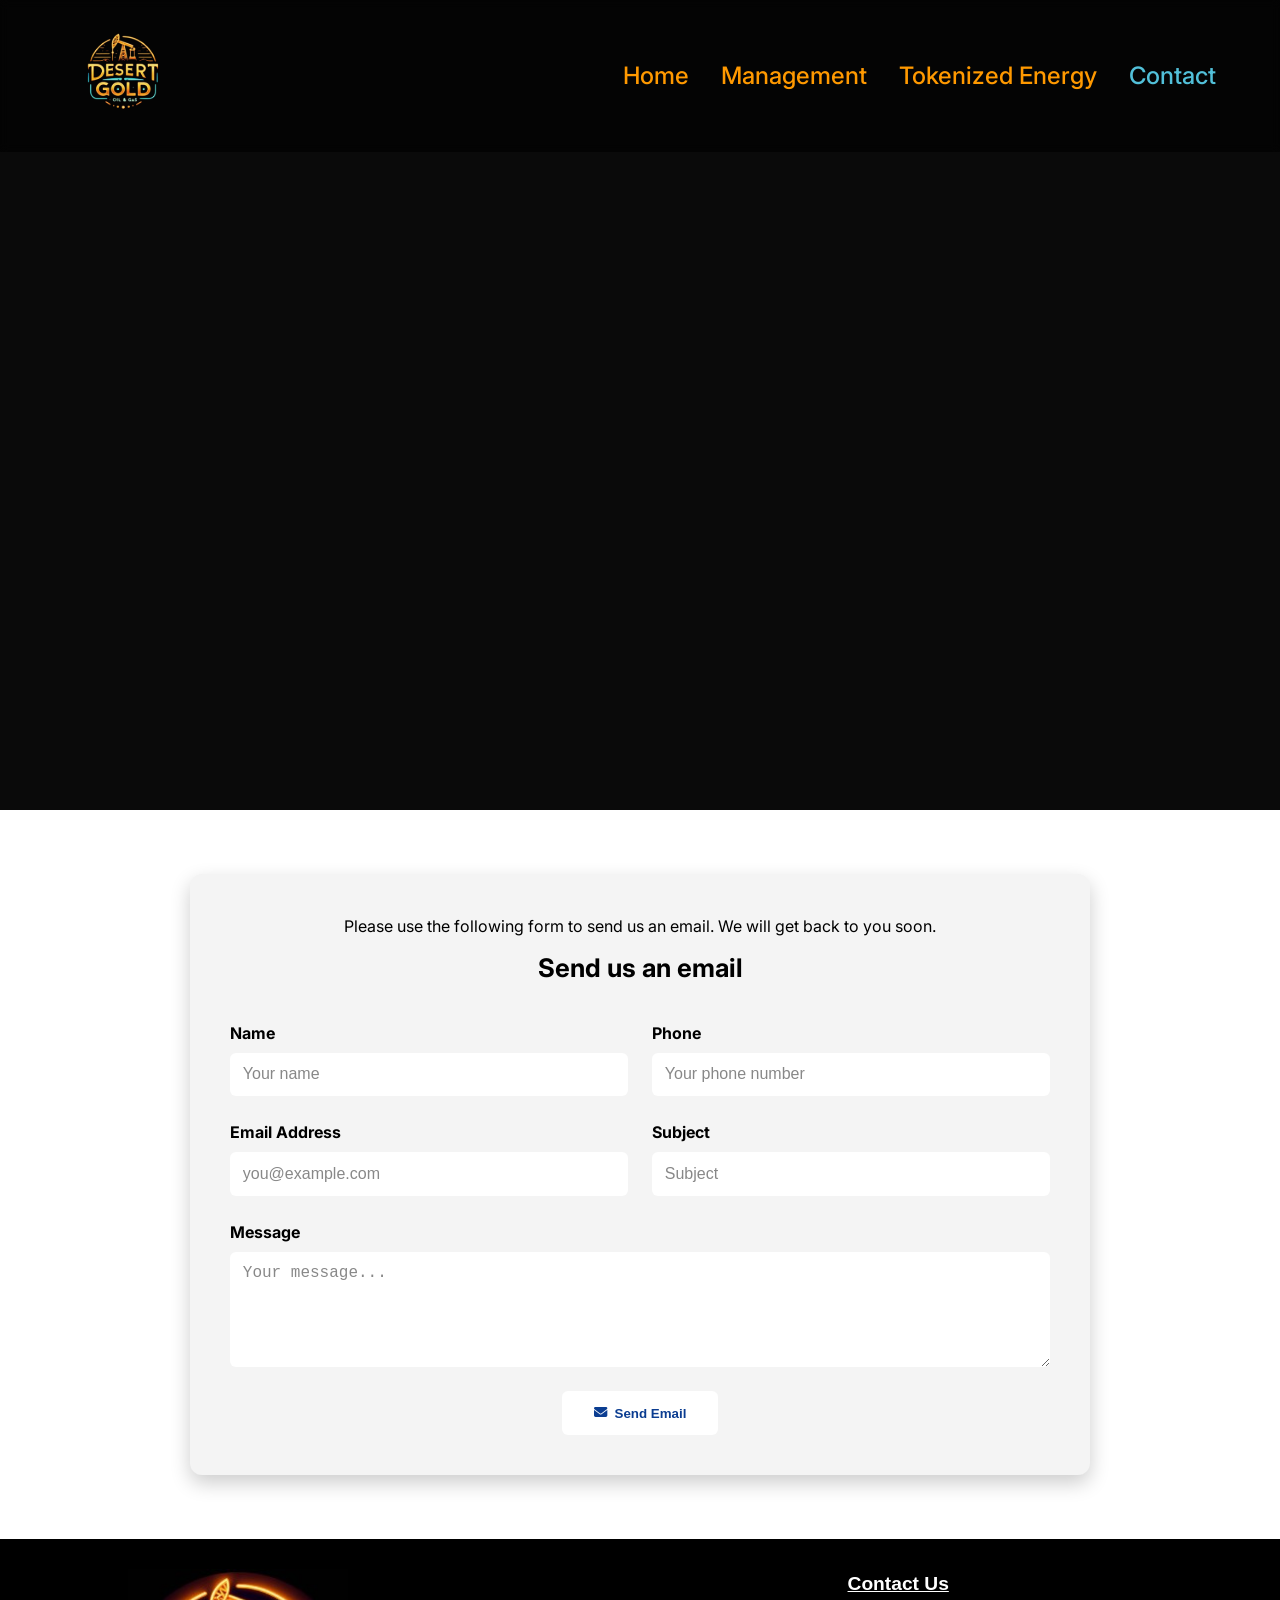
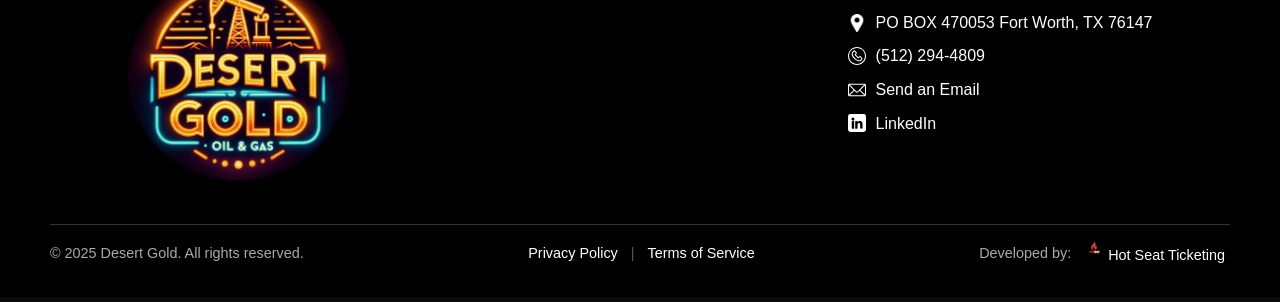
==== contact.html @ c9882ae9 "Updated contact and upload mov files" ====
<!DOCTYPE html>
<html lang="en">
    <head>
        <!-- Basic identity & compatibility -->
        <meta charset="utf-8" />
        <meta http-equiv="X-UA-Compatible" content="IE=edge" />
        <meta name="viewport" content="width=device-width, initial-scale=1" />

        <!-- Primary SEO title & description -->
        <title>Desert Gold Oil &amp; Gas — Mineral Rights, Royalties &amp; Working Interests</title>
        <link rel="icon" type="image/x-icon" href="DG Logo Sq.jpg">
        <meta name="description" content="Desert Gold Oil & Gas, LLC specializes in fair, strategic acquisition of mineral rights, royalties, and non-operated working interests across the U.S. Active in Permian (Midland & Delaware), Bakken, Utica, and Marcellus. Strategic leasing and large non-operated positions." />
        <meta name="keywords" content="mineral rights acquisition, royalty acquisition, non-operated working interest, mineral royalties, Permian Basin, Midland, Delaware Basin, Bakken, Utica, Marcellus, oil and gas investments, strategic leasing" />
        <meta name="author" content="Desert Gold Oil & Gas, LLC" />
        <meta name="robots" content="index, follow, max-snippet:200, max-image-preview:large" />

        <!-- Canonical -->
        <link rel="canonical" href="https://desertgoldoil.com/" />

        <!-- Locale / hreflang -->
        <meta http-equiv="content-language" content="en-US" />
        <link rel="alternate" href="https://desertgoldoil.com/" hreflang="en-US" />

        <!-- Open Graph (social preview) -->
        <meta property="og:site_name" content="Desert Gold Oil &amp; Gas" />
        <meta property="og:title" content="Desert Gold Oil &amp; Gas — Mineral Rights &amp; Royalty Acquisition" />
        <meta property="og:description" content="Fair and strategic acquisition of mineral rights, royalties, and non-operated working interests across major U.S. basins including the Permian, Bakken, Utica and Marcellus." />
        <meta property="og:type" content="website" />
        <meta property="og:url" content="https://desertgoldoil.com/" />
        <meta property="og:image" content="DG Logo Sq.jpg" />
        <meta property="og:image:alt" content="Map of U.S. basins: Permian, Bakken, Utica, Marcellus — Desert Gold Oil & Gas" />

        <!-- Twitter Card -->
        <meta name="twitter:card" content="summary_large_image" />
        <meta name="twitter:site" content="@DesertGoldOG" />
        <meta name="twitter:title" content="Desert Gold Oil &amp; Gas — Mineral Rights &amp; Royalty Acquisition" />
        <meta name="twitter:description" content="Strategic acquisitions of mineral rights, royalties and non-operated interests across the United States." />
        <meta name="twitter:image" content="https://desertgoldoil.com/assets/twitter-image.jpg" />

        <!-- Favicons -->
        <link rel="icon" href="/favicons/favicon-32x32.png" sizes="32x32" />
        <link rel="apple-touch-icon" href="/favicons/apple-touch-icon.png" sizes="180x180" />
        <meta name="theme-color" content="#0b3d91" />

        <!-- Performance: preconnect fonts & preload critical assets -->
        <link rel="preconnect" href="https://fonts.gstatic.com" crossorigin>
        <link href="https://fonts.googleapis.com/css2?family=Inter:wght@300;400;600;800&display=swap" rel="stylesheet">
        <link rel="preload" href="/css/main.css" as="style">

        <!-- Font Awesome for Icons -->
        <link rel="stylesheet" href="https://cdnjs.cloudflare.com/ajax/libs/font-awesome/6.5.0/css/all.min.css">

        <!-- Structured data (Organization + Founders + WebSite) -->
        <script type="application/ld+json">
            {
            "@context": "https://schema.org",
            "@graph": [
                {
                "@type": "Organization",
                "@id": "https://desertgoldoil.com/#organization",
                "name": "Desert Gold Oil & Gas, LLC",
                "url": "https://desertgoldoil.com/",
                "logo": "DG Logo Sq.jpg",
                "description": "We specialize in the fair and strategic acquisition of mineral rights, royalties, and non-operated working interests across the United States. Active in Permian (Midland & Delaware), Bakken, Utica, and Marcellus plays.",
                "founder": [
                    { "@type": "Person", "name": "Chip Simmons" },
                    { "@type": "Person", "name": "Adrian Macias" },
                    { "@type": "Person", "name": "Aaron McCamant" }
                    ],
                "sameAs": [
                    "https://www.linkedin.com/company/desert-gold-oil-gas"
                    ]
                },
            {
            "@type": "WebSite",
            "@id": "https://desertgoldoil.com/#website",
            "url": "https://desertgoldoil.com/",
            "name": "Desert Gold Oil & Gas, LLC",
            "publisher": { "@id": "https://desertgoldoil.com/#organization" }
            }
            ]
            }
        </script>

        <!-- Main stylesheet -->
        <link rel="stylesheet" href="main.css" />

    </head>
    <body>
        <!-- ===== HEADER / NAVIGATION ===== -->
        <header class="site-header">
            <div class="container nav-container">
                <!-- Logo -->
                <div class="logo">
                    <img src="DG Logo Transparent.svg" alt="Desert Gold Oil & Gas logo">
                    <!--<h1>Desert Gold Oil &amp; Gas</h1>  Thinking of taking out-->
                </div>

                <!-- Hamburger Menu (visible on mobile) -->
                <button class="menu-toggle" aria-label="Open Menu">
                    <span class="bar"></span>
                    <span class="bar"></span>
                    <span class="bar"></span>
                </button>

                <!-- Navigation Links -->
                <nav class="main-nav">
                    <ul>
                        <li><a href="index.html">Home</a></li>
                        <li><a href="team.html">Management</a></li>
                        <li><a href="https://tokenizedenergy.com/" target="_blank" rel="noopener noreferrer">Tokenized Energy</a></li>
                        <li><a href="contact.html" class="active">Contact</a></li>
                    </ul>
                </nav>
            </div>
        </header>

        <!-- ===== CONTACT SECTION ===== -->
        <section id="contactHero" class="contact-hero">
            <!-- Contact Hero -->  
                <video autoplay muted loop playsinline class="contact-video">
                    <source src="DG-Contact-Video.mov" type="video/mp4">
                    Your browser does not support the video tag.
                </video>
        </section>

            <!-- Contact Form Section -->
        <section id="contact" class="contact-section">
            <div class="contact-form-container">
                <div class="contact-form-content">
                    <p class="intro">
                        Please use the following form to send us an email. We will get back to you soon.
                    </p>
                    <h3>Send us an email</h3>

                    <!-- ===== CONTACT FORM ===== -->
                    <form
                        id="contactForm"
                        action="https://formspree.io/f/your-form-id"
                        method="POST"
                        class="contact-form">

                        <!-- Row 1 -->
                        <div class="form-row">
                            <div class="form-group">
                                <label for="name">Name</label>
                                <input type="text" id="name" name="name" placeholder="Your name" required>
                            </div>
                            <div class="form-group">
                                <label for="phone">Phone</label>
                                <input type="tel" id="phone" name="phone" placeholder="Your phone number">
                            </div>
                        </div>

                        <!-- Row 2 -->
                        <div class="form-row">
                            <div class="form-group">
                                <label for="email">Email Address</label>
                                <input type="email" id="email" name="_replyto" placeholder="you@example.com" required>
                            </div>
                            <div class="form-group">
                                <label for="subject">Subject</label>
                                <input type="text" id="subject" name="subject" placeholder="Subject">
                            </div>
                        </div>

                        <!-- Message -->
                        <div class="form-row full-width">
                            <div class="form-group">
                                <label for="message">Message</label>
                                <textarea id="message" name="message" rows="5" placeholder="Your message..." required></textarea>
                            </div>
                        </div>

                        <!-- Submit Button -->
                        <button type="submit" class="btn-submit">
                            <i class="fas fa-envelope"></i> Send Email
                        </button>

                        <!-- ✅ Success/Error message container -->
                        <div id="form-status" class="form-status"></div>
                    </form>
                </div>
            </div>
        </section>

        <!--Footer-->
        <footer class="footer">
            <!-- FIRST LINE -->
            <div class="footer-top">
                <!-- Left: Company Logo -->
                <div class="footer-logo">
                    <img src="DG Logo Sq.jpg" alt="Desert Gold Logo">
                </div>

                <!-- Right: Contact Info -->
                <div class="footer-contact">
                    <h3>Contact Us</h3>
                    <p><img src="location-pointer-2961.png" alt="pin" class="icon"> PO BOX 470053 Fort Worth, TX 76147</p>
                    <p><a href="tel:+15122944809"><img src="phone icon.svg" alt="Phone" class="icon"> (512) 294-4809</a></p>
                    <p><a href="contact.html"><img src="email icon.svg" alt="Email" class="icon"> Send an Email</a></p>
                    <p><a href="https://www.linkedin.com/company/desert-gold-oil-gas-llc/" target="_blank">
                        <img src="linkedin.svg" alt="LinkedIn" class="icon"> LinkedIn
                    </a></p>
                </div>
            </div>

            <!-- SECOND LINE -->
            <div class="footer-bottom">
                <p class="footer-left">&copy; 2025 Desert Gold. All rights reserved.</p>

                <div class="footer-center">
                    <a href="privacy.html">Privacy Policy</a>
                    <span class="divider">|</span>
                    <a href="terms.html">Terms of Service</a>
                </div>

                <div class="footer-right">
                    <span>Developed by:</span>
                    <a href="https://hotseatticketing.com" target="_blank">
                    <img src="HotSeat.png" alt="Hot Seat Ticketing Logo" class="hst-logo">
                    <span class="hst-text">Hot Seat Ticketing</span>
                    </a>
                </div>
            </div>
        </footer>

        <!-- Placeholders for upcoming sections -->
        <section id="team"></section>
        <section id="contact"></section>
        <script>
            // ===== HAMBURGER MENU TOGGLE =====
            const menuToggle = document.querySelector('.menu-toggle');
            const navMenu = document.querySelector('.main-nav');

            menuToggle.addEventListener('click', () => {
                menuToggle.classList.toggle('active');
                navMenu.classList.toggle('open');
            });

            // ===== CLOSE MENU WHEN LINK CLICKED (on mobile) =====
            document.querySelectorAll('.main-nav a').forEach(link => {
                link.addEventListener('click', () => {
                    menuToggle.classList.remove('active');
                    navMenu.classList.remove('open');
                });
            });

            // ===== SMOOTH SCROLL TO SECTIONS =====
            document.querySelectorAll('a[href^="#"]').forEach(anchor => {
                anchor.addEventListener('click', function (e) {
                    const target = document.querySelector(this.getAttribute('href'));
                    if (target) {
                        e.preventDefault();
                        window.scrollTo({
                            top: target.offsetTop - 70, // offset for fixed header
                            behavior: 'smooth'
                        });
                    }
                });
            });

            document.addEventListener("DOMContentLoaded", () => {
            const form = document.getElementById("contactForm");
            const status = document.getElementById("form-status");

            form.addEventListener("submit", async (e) => {
                e.preventDefault();
                status.textContent = "Sending...";
                status.className = "form-status";
                status.style.display = "block";

            const data = new FormData(form);

            try {
                const response = await fetch(form.action, {
                method: form.method,
                body: data,
                headers: { Accept: "application/json" }
                });

            if (response.ok) {
                status.textContent = "✅ Thank you! Your message has been sent successfully.";
                status.classList.add("success");
                form.reset();

            // Optional: fade out message after a few seconds
            setTimeout(() => {
                status.style.opacity = "0";
                setTimeout(() => {
                    status.style.display = "none";
                    status.style.opacity = "1";
                }, 800);
            }, 4000);
            } else {
            throw new Error("Network error");
            }
            } catch (error) {
                status.textContent = "❌ Sorry, something went wrong. Please try again.";
                status.classList.add("error");
            }
            });
        });
        </script>
    </body>
</html>
---- main.css ----
/* ===== RESET / BASE STYLES ===== */
* {
  margin: 0;
  padding: 0;
  box-sizing: border-box;
}

body {
  font-family: 'Inter', sans-serif;
  color: #ffffff;
  background-color: #0a0a0a;
  line-height: 1.6;
}

/* Container helper for consistent width */
.container {
  width: 90%;
  max-width: 1200px;
  margin: 0 auto;
}

/* ===== HEADER ===== */
.site-header {
  position: fixed;
  top: 0;
  left: 0;
  width: 100%;
  background: rgba(0, 0, 0, 0.6);
  backdrop-filter: blur(5px);
  color: #fff;
  z-index: 1000;
  transition: background 0.3s ease;
}

.nav-container {
  display: flex;
  align-items: center;
  justify-content: space-between;
  padding: 1rem 0;
}

/* Logo */
.logo {
  display: flex;
  align-items: center;
  gap: 0.5rem;
}

.logo img {
  width: 120px;
  height: 120px;
}

/*.logo h1 {
  font-size: 1.25rem;
  font-weight: 700;
} */

/* Navigation Links */
.main-nav ul {
  list-style: none;
  display: flex;
  gap: 2rem;
}

.main-nav a {
  text-decoration: none;
  color: #ff9900;
  font-weight: 500;
  font-size: 1.5rem;
  transition: color 0.3s ease;
}

.main-nav a:hover,
.main-nav a.active {
  color: #52c0d9; /* gold accent */
}

/* ===== HAMBURGER MENU ===== */
.menu-toggle {
  display: none;
  flex-direction: column;
  justify-content: space-between;
  width: 28px;
  height: 20px;
  background: transparent;
  border: none;
  cursor: pointer;
  padding: 0;
}

.menu-toggle .bar {
  width: 100%;
  height: 3px;
  background-color: #fff;
  border-radius: 2px;
  transition: all 0.3s ease;
}

/* ===== HERO SECTION ===== */
.hero-section {
    position: relative;
    width: 100%;
    height: 90vh;/****Change back to 90vh when new video is in****/
    overflow: hidden;
    display: flex;
    align-items: center;
    justify-content: center;
}
.hero-video {
    position: absolute;
    top: 0;
    left: 0;
    width: 100%;
    height: 100%;
    object-fit: cover;
    z-index: -1;
}
/*.hero-content {
    position: relative;
    color: white;
    text-align: center;
    padding: 0 20px;
    z-index: -1;
}*/


/*.hero-section {
  position: relative;
  height: 100vh;
  background: url('index hero.png') center/cover no-repeat;
  display: flex;
  align-items: center;
  justify-content: center;
  text-align: center;
}

/*.hero-overlay {
  position: absolute;
  top: 0;
  left: 0;
  width: 100%;
  height: 100%;
  background: rgba(0, 0, 0, 0.55);
}*/

/*.hero-content {
  position: relative;
  z-index: 1;
  max-width: 800px;
  padding: 0 1rem;
}

.hero-content h2 {
  font-size: 2.5rem;
  padding-top: 65%;
  margin-bottom: 1rem;
  color: #ffd65a;
}

.hero-content p {
  font-size: 1.1rem;
  margin-bottom: 2rem;
}*/

.btn-primary {
  display: inline-block;
  padding: 0.75rem 1.5rem;
  background-color: #ffd65a;
  color: #000;
  border-radius: 4px;
  font-weight: 600;
  text-decoration: none;
  transition: background 0.3s ease;
}

.btn-primary:hover {
  background-color: #ffcc33;
}

/* ============================================ ABOUT SECTION ============================================= */
.about-section {
  background-color: #f7f7f7;
  color: #111;
  padding: 5rem 0;
}

.about-container {
  display: flex;
  align-items: center;
  gap: 3rem;
  flex-wrap: wrap; /* allows stacking on smaller screens */
}

.about-image {
  flex: 1;
  min-width: 300px;
}

.about-image img {
  width: 100%;
  height: auto;
  border-radius: 8px;
  box-shadow: 0 4px 15px rgba(0, 0, 0, 0.2);
}

.about-text {
  flex: 1.2;
  min-width: 300px;
  text-align: justify;
}

.about-text h2 {
  font-size: 2rem;
  color: #0b3d91;
  margin-bottom: 1rem;
}

.about-text p {
  margin-bottom: 1.5rem;
  font-size: 1rem;
  line-height: 1.7;
}

.about-text h3 {
  font-size: 1.4rem;
  margin-bottom: 0.8rem;
  color: #d4a017; /* gold accent */
}

.about-text ul {
  list-style: disc inside;
  line-height: 1.7;
}

.about-text li {
  margin-bottom: 0.8rem;
}

/* ============================================ TEAM SECTION ================================================== */
/* ===== TEAM HERO IMAGE ===== */
.team-hero {
    position: relative;
    width: 100%;
    height: 90vh;/****Change back to 90vh when new video is in****/
    overflow: hidden;
    display: flex;
    align-items: center;
    justify-content: center;
}
.team-video {
    position: absolute;
    top: 0;
    left: 0;
    width: 100%;
    height: 100%;
    object-fit: cover;
    z-index: -1;
}

/*.team-hero {
  position: relative;
  height: 100vh;
  display: flex;
  align-items: center;
  justify-content: center;
  overflow: hidden;
  margin-top: 0%;
  padding-top: 0%;
}*/

/*.team-hero img {
  width: 100%;
  height: 100%;
  object-fit: cover;

  filter: brightness(70%);
}*/

/*.team-hero .overlay {
  position: absolute;
  inset: 0;
  display: flex;
  align-items: center;
  justify-content: center;
}

.team-hero .overlay h2 {
  color: #fff;
  font-size: 2.5rem;
  text-shadow: 2px 2px 8px rgba(0,0,0,0.5);
}*/

/*=================MEET THE TEAM=================*/

.team-section {
  background-color: #f7f7f7;
  color: #111;
  padding: 5rem 0;
  text-align: center;
}

.team-container {
  display: flex;
  align-items: center;
  gap: 3rem;
  flex-wrap: wrap; /* allows stacking on smaller screens */
}

.section-title {
  font-size: 2rem;
  color: #0b3d91;
  margin-bottom: 3rem;
}

.team-grid {
  display: flex;
  justify-content: center;
  align-items: stretch;
  gap: 2rem;
  flex-wrap: wrap; /* stacks on smaller screens */
}

.team-member {
  background-color: #f9f9f9;
  border-radius: 12px;
  padding: 2rem;
  flex: 1 1 300px; /* flexible width */
  max-width: 350px;
  box-shadow: 0 4px 10px rgba(0,0,0,0.1);
  transition: transform 0.3s ease, box-shadow 0.3s ease;
}

.team-member:hover {
  transform: translateY(-5px);
  box-shadow: 0 6px 18px rgba(0,0,0,0.15);
}

.team-member img {
  width: 100%;
  height: auto;
  border-radius: 10px;
  margin-bottom: 1rem;
}

.team-member h3 {
  color: #0b3d91;
  font-size: 1.3rem;
  margin-bottom: 0.3rem;
}

.team-member .title {
  font-weight: bold;
  color: #d4a017;
  margin-bottom: 0.8rem;
}

.team-member p {
  font-size: 0.95rem;
  line-height: 1.6;
  color: #333;
  text-align: justify;
}

/* ===== TEAM SOCIAL LINKS ===== */
.social-links {
  margin: 0.8rem 0 1rem;
}

.social-links a img {
  color: #0b3d91;
  width: 35px;
  height: 35px;
  font-size: 1.5rem;
  margin: 0 0.5rem;
  transition: color 0.3s ease, transform 0.3s ease;
}

.social-links a:hover img {
  color: #d4a017;
  transform: translateY(-2px);
}

/*=================================================CONTACT=============================================*/
/* ===== CONTACT HERO ===== */
.contact-hero {
    position: relative;
    width: 100%;
    height: 90vh;/****Change back to 90vh when new video is in****/
    overflow: hidden;
    display: flex;
    align-items: center;
    justify-content: center;
}

.contact-video {
    position: absolute;
    top: 0;
    left: 0;
    width: 100%;
    height: 100%;
    object-fit: cover;
    object-position: center 15%;
    z-index: -1;
}

/*.contact-hero img {
  width: 100%;
  height: 100%;
  object-fit: cover;
  filter: brightness(70%);
}*/

/*.contact-hero .overlay {
  position: absolute;
  inset: 0;
  display: flex;
  align-items: center;
  justify-content: center;
}*/

.contact-hero .overlay h2 {
  color: #fff;
  font-size: 2rem;
  text-shadow: 2px 2px 8px rgba(0, 0, 0, 0.5);
}

/* ===== CONTACT FORM SECTION ===== */
.contact-form-container {
  background-color: #fff;
  /*background: linear-gradient(135deg, #0b3d91, #d4a017);*/
  color: black;
  padding: 4rem 1rem;
}

.contact-form-content {
  max-width: 900px;
  margin: 0 auto;
  background-color: #f4f4f4;
  padding: 2.5rem;
  border-radius: 12px;
  box-shadow: 0 8px 20px rgba(0, 0, 0, 0.2);
}

.contact-form-content .intro {
  font-size: 1rem;
  margin-bottom: 0.5rem;
  text-align: center;
}

.contact-form-content h3 {
  font-size: 1.6rem;
  text-align: center;
  margin-bottom: 2rem;
}

/* ===== FORM LAYOUT ===== */
.contact-form {
  display: flex;
  flex-direction: column;
  gap: 1.5rem;
}

.form-row {
  display: flex;
  gap: 1.5rem;
  flex-wrap: wrap;
}

.form-row.full-width {
  flex-direction: column;
}

.form-group {
  flex: 1;
  display: flex;
  flex-direction: column;
}

label {
  margin-bottom: 0.4rem;
  font-weight: bold;
}

input,
textarea {
  border: none;
  border-radius: 6px;
  padding: 0.8rem;
  font-size: 1rem;
  outline: none;
}

input::placeholder,
textarea::placeholder {
  color: #888;
}

textarea {
  resize: vertical;
}

/* ===== SUBMIT BUTTON ===== */
.btn-submit {
  display: flex;
  align-items: center;
  gap: 0.5rem;
  background-color: #fff;
  color: #0b3d91;
  font-weight: bold;
  border: none;
  padding: 0.9rem 2rem;
  border-radius: 6px;
  cursor: pointer;
  align-self: center;
  transition: all 0.3s ease;
}

.btn-submit:hover {
  background-color: #d4a017;
  color: #fff;
  transform: translateY(-2px);
}

/* ===== FORM STATUS MESSAGE ===== */
.form-status {
  margin-top: 1rem;
  text-align: center;
  font-weight: bold;
  display: none;
  transition: opacity 0.3s ease;
}

.form-status.success {
  color: #00ffae;
  display: block;
}

.form-status.error {
  color: #ff6b6b;
  display: block;
}

/*========================================Footer========================================*/
.footer {
  background-color: #000; /* black background */
  color: #fff;
  padding: 30px 50px;
  font-family: Arial, sans-serif;
}

/* ---------- FIRST LINE ---------- */
.footer-top {
  display: flex;
  justify-content: center;   /* centers both logo + contact section as a group */
  align-items: flex-start;
  flex-wrap: wrap;
  border-bottom: 1px solid #333;
  padding-bottom: 25px;
  margin-bottom: 15px;
  gap: 500px;  /* space between the logo and the contact info */
  text-align: left;  /* keeps the contact info text aligned left */
}

.footer-logo img {
  width: 220px;
  height: auto;
}

.footer-contact {
  max-width: 400px;
}

.footer-contact h3 {
  margin-bottom: 10px;
  font-size: 1.2rem;
  color: #fff;
  text-decoration: underline;
}

.footer-contact p {
  margin: 8px 0;
  display: flex;
  align-items: center;
  flex-wrap: wrap;
}

.footer-contact .icon {
  width: 18px;
  height: auto;
  margin-right: 10px;
  filter: invert(1);
}

.icon {
  color: #fff; /* white icon */
  font-size: 1rem;
  margin-right: 8px;
}

.footer-contact a {
  color: #fff;
  display: flex;
  align-items: center;
  text-decoration: none;
}

.footer-contact a:hover {
  text-decoration: underline;
}

/* ---------- SECOND LINE ---------- */
.footer-bottom {
  display: flex;
  justify-content: space-between;
  align-items: center;
  flex-wrap: wrap;
  font-size: 0.9rem;
  color: #aaa;
  text-align: center;
}

.footer-bottom a {
  color: #fff;
  text-decoration: none;
  margin: 0 5px;
}

.footer-bottom a:hover {
  text-decoration: underline;
}

.footer-center {
  display: flex;
  align-items: center;
  gap: 8px;
}

.footer-center .divider {
  color: #555;
}

.footer-right {
  display: flex;
  align-items: center;
  gap: 8px;
}

.footer-right .hst-logo {
  width: 20px;
  height: auto;
}

.footer-right .hst-text {
  color: #fff;
}

/*==================================================RESPONSIVE MOBILE DESIGN=================================================*/
/* ===== MOBILE STYLES ===== */
@media (max-width: 768px) {
  /* Show hamburger button */
  .menu-toggle {
    display: flex;
  }

  /* Hide nav by default */
  .main-nav {
    position: absolute;
    top: 100%;
    right: 0;
    width: 100%;
    background: rgba(0, 0, 0, 0.95);
    transform: translateY(-200%);
    opacity: 0;
    transition: all 0.3s ease;
  }

  .main-nav.open {
    transform: translateY(0);
    opacity: 1;
  }

  .main-nav ul {
    flex-direction: column;
    align-items: center;
    padding: 1rem 0;
    gap: 1rem;
  }

  /* Animate hamburger when active */
  .menu-toggle.active .bar:nth-child(1) {
    transform: rotate(45deg) translateY(8px);
  }

  .menu-toggle.active .bar:nth-child(2) {
    opacity: 0;
  }

  .menu-toggle.active .bar:nth-child(3) {
    transform: rotate(-45deg) translateY(-8px);
  }

  /* Hero text smaller */
  .hero-content h2 {
    font-size: 1.8rem;
  }

  .hero-content p {
    font-size: 1rem;
  }
}

/* ===== ABOUT RESPONSIVE (mobile) ===== */
@media (max-width: 768px) {
  .about-container {
    flex-direction: column;
    text-align: center;
  }

  .about-text {
    margin-top: 1.5rem;
  }

  .about-text ul {
    text-align: left;
    display: inline-block;
  }
}

/* ===== TEAM Responsive Layout ===== */
@media (max-width: 992px) {
  .team-grid {
    gap: 1.5rem;
  }
}

@media (max-width: 768px) {
  .team-member {
    max-width: 100%;
  }
}

/* ===== CONTACT RESPONSIVE DESIGN ===== */
@media (max-width: 768px) {
  .form-row {
    flex-direction: column;
    gap: 1rem;
  }
  
  .contact-form-content {
    padding: 1.5rem;
  }

  .contact-form-content h3 {
    font-size: 1.3rem;
  }
}

/* ===================== FOOTER Responsive layout ================= */
@media (max-width: 768px) {
  .footer {
    padding: 20px;
    text-align: center;
  }

  .footer-top {
    flex-direction: column;
    align-items: center;
    text-align: center;
  }

  .footer-contact {
    margin-top: 15px;
  }

  .footer-bottom {
    flex-direction: column;
    gap: 10px;
  }

  .footer-center {
    justify-content: center;
  }

  .footer-right {
    justify-content: center;
  }
}
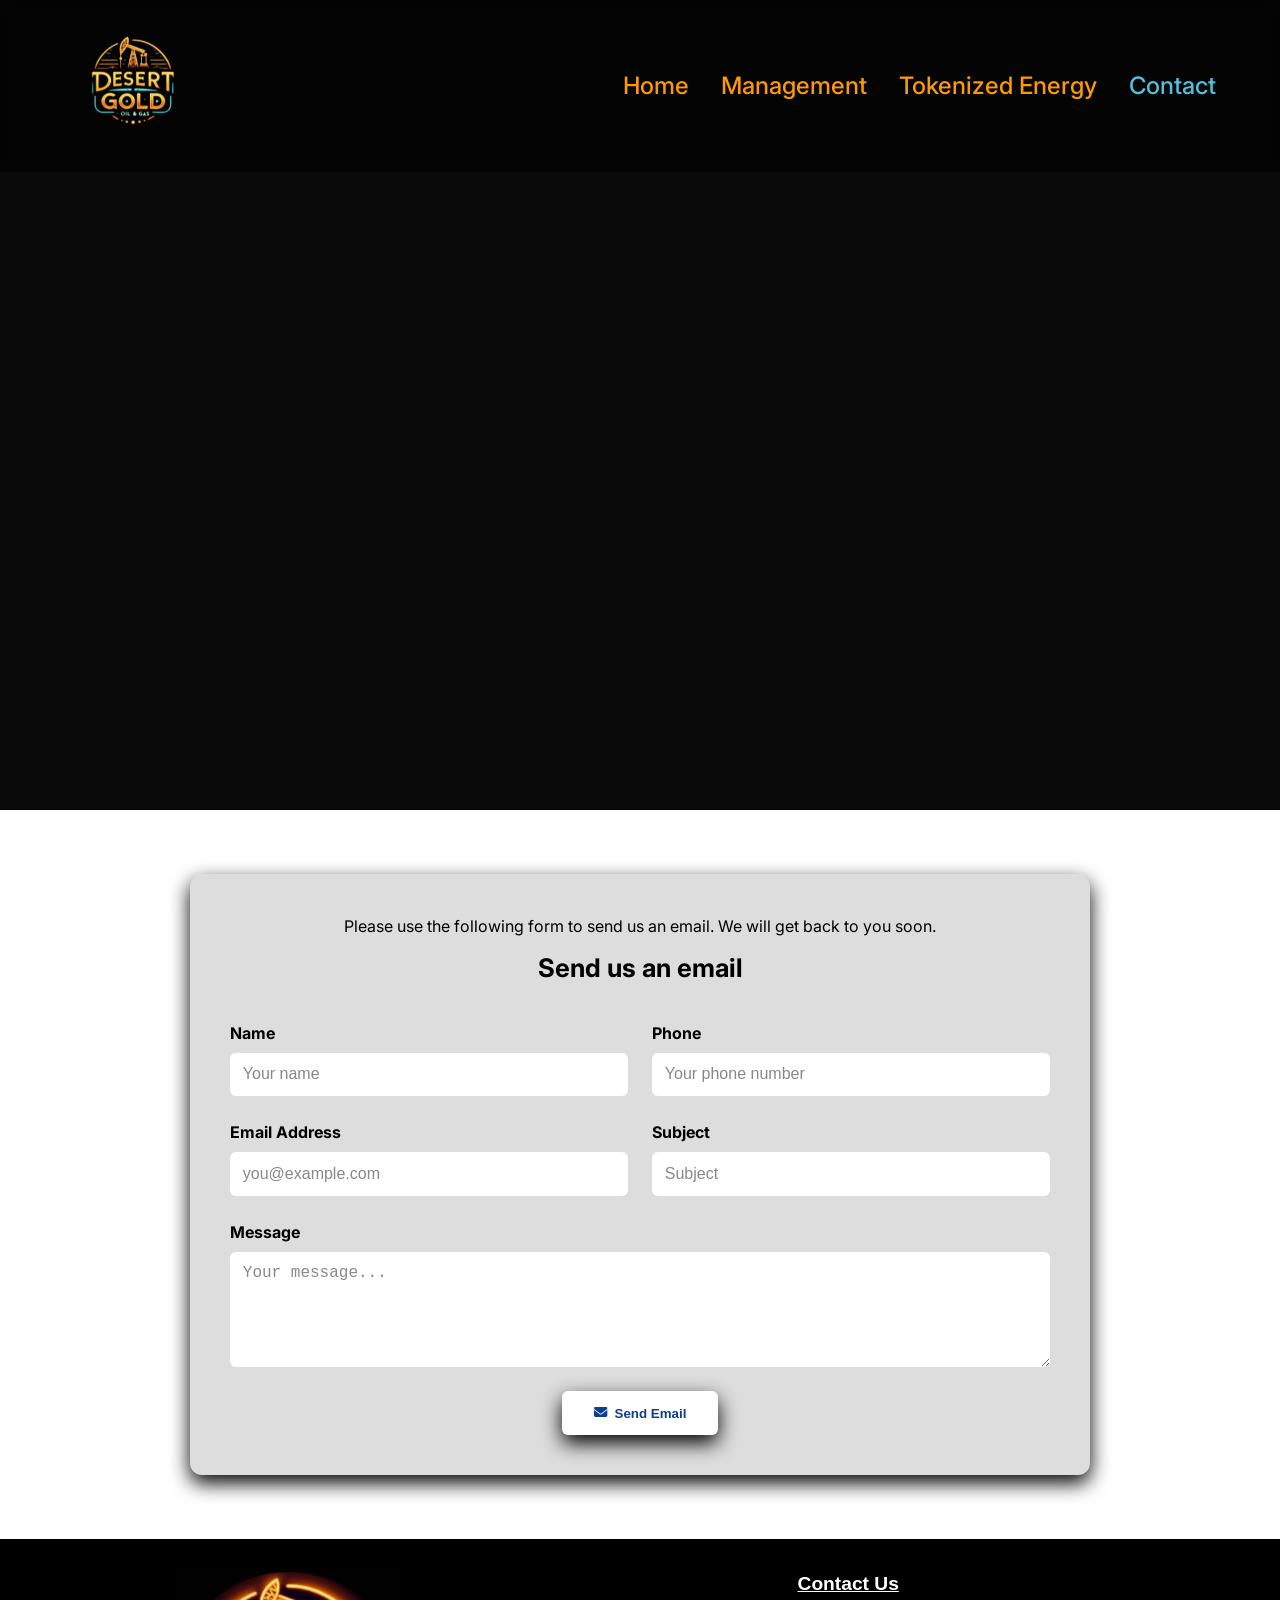
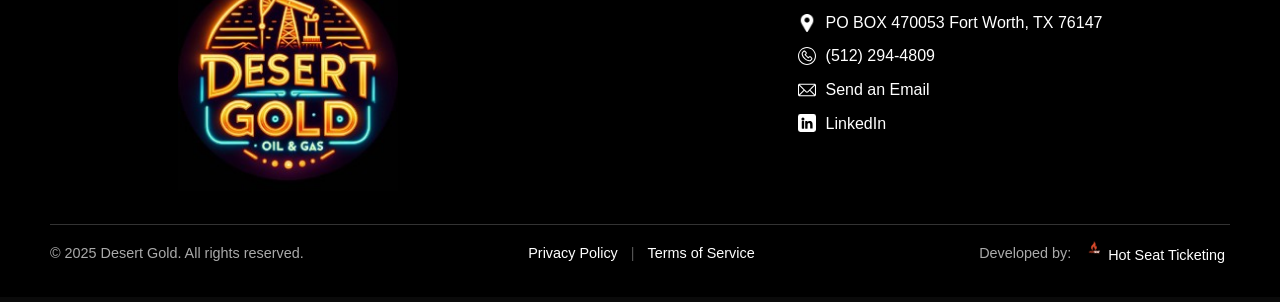
==== commit 3a782124: "update index team contact" ====
--- a/contact.html
+++ b/contact.html
@@ -93,7 +93,7 @@
                 <!-- Logo -->
                 <div class="logo">
                     <img src="DG Logo Transparent.svg" alt="Desert Gold Oil & Gas logo">
-                    <!--<h1>Desert Gold Oil &amp; Gas</h1>  Thinking of taking out-->
+                   
                 </div>
 
                 <!-- Hamburger Menu (visible on mobile) -->
@@ -119,7 +119,7 @@
         <section id="contactHero" class="contact-hero">
             <!-- Contact Hero -->  
                 <video autoplay muted loop playsinline class="contact-video">
-                    <source src="DG-Contact-Video.mov" type="video/mp4">
+                    <source src="DG Contact Vid.mov" type="video/mp4">
                     Your browser does not support the video tag.
                 </video>
         </section>
@@ -303,4 +303,4 @@
         });
         </script>
     </body>
-</html>+</html>
--- a/main.css
+++ b/main.css
@@ -1,4 +1,3 @@
-
 /* ===== RESET / BASE STYLES ===== */
 * {
   margin: 0;
@@ -48,14 +47,10 @@
 }
 
 .logo img {
-  width: 120px;
-  height: 120px;
-}
-
-/*.logo h1 {
-  font-size: 1.25rem;
-  font-weight: 700;
-} */
+  width: 140px;
+  height: 140px;
+}
+
 
 /* Navigation Links */
 .main-nav ul {
@@ -117,52 +112,7 @@
     object-fit: cover;
     z-index: -1;
 }
-/*.hero-content {
-    position: relative;
-    color: white;
-    text-align: center;
-    padding: 0 20px;
-    z-index: -1;
-}*/
-
-
-/*.hero-section {
-  position: relative;
-  height: 100vh;
-  background: url('index hero.png') center/cover no-repeat;
-  display: flex;
-  align-items: center;
-  justify-content: center;
-  text-align: center;
-}
-
-/*.hero-overlay {
-  position: absolute;
-  top: 0;
-  left: 0;
-  width: 100%;
-  height: 100%;
-  background: rgba(0, 0, 0, 0.55);
-}*/
-
-/*.hero-content {
-  position: relative;
-  z-index: 1;
-  max-width: 800px;
-  padding: 0 1rem;
-}
-
-.hero-content h2 {
-  font-size: 2.5rem;
-  padding-top: 65%;
-  margin-bottom: 1rem;
-  color: #ffd65a;
-}
-
-.hero-content p {
-  font-size: 1.1rem;
-  margin-bottom: 2rem;
-}*/
+
 
 .btn-primary {
   display: inline-block;
@@ -208,7 +158,6 @@
 .about-text {
   flex: 1.2;
   min-width: 300px;
-  text-align: justify;
 }
 
 .about-text h2 {
@@ -221,6 +170,7 @@
   margin-bottom: 1.5rem;
   font-size: 1rem;
   line-height: 1.7;
+  text-align: justify;
 }
 
 .about-text h3 {
@@ -232,10 +182,20 @@
 .about-text ul {
   list-style: disc inside;
   line-height: 1.7;
+  text-align: justify;
 }
 
 .about-text li {
   margin-bottom: 0.8rem;
+}
+
+.about-text a {text-decoration: none;
+  color: #d4a017;
+  font-weight: 500;
+  transition: color 0.3s ease;
+}
+.about-text a:hover {
+  color: #52c0d9;
 }
 
 /* ============================================ TEAM SECTION ================================================== */
@@ -259,38 +219,6 @@
     z-index: -1;
 }
 
-/*.team-hero {
-  position: relative;
-  height: 100vh;
-  display: flex;
-  align-items: center;
-  justify-content: center;
-  overflow: hidden;
-  margin-top: 0%;
-  padding-top: 0%;
-}*/
-
-/*.team-hero img {
-  width: 100%;
-  height: 100%;
-  object-fit: cover;
-
-  filter: brightness(70%);
-}*/
-
-/*.team-hero .overlay {
-  position: absolute;
-  inset: 0;
-  display: flex;
-  align-items: center;
-  justify-content: center;
-}
-
-.team-hero .overlay h2 {
-  color: #fff;
-  font-size: 2.5rem;
-  text-shadow: 2px 2px 8px rgba(0,0,0,0.5);
-}*/
 
 /*=================MEET THE TEAM=================*/
 
@@ -354,6 +282,7 @@
   font-weight: bold;
   color: #d4a017;
   margin-bottom: 0.8rem;
+  text-align: center;
 }
 
 .team-member p {
@@ -401,35 +330,15 @@
     width: 100%;
     height: 100%;
     object-fit: cover;
-    object-position: center 15%;
+    object-position: top;
+    object-position: center 5%;
     z-index: -1;
 }
 
-/*.contact-hero img {
-  width: 100%;
-  height: 100%;
-  object-fit: cover;
-  filter: brightness(70%);
-}*/
-
-/*.contact-hero .overlay {
-  position: absolute;
-  inset: 0;
-  display: flex;
-  align-items: center;
-  justify-content: center;
-}*/
-
-.contact-hero .overlay h2 {
-  color: #fff;
-  font-size: 2rem;
-  text-shadow: 2px 2px 8px rgba(0, 0, 0, 0.5);
-}
 
 /* ===== CONTACT FORM SECTION ===== */
 .contact-form-container {
-  background-color: #fff;
-  /*background: linear-gradient(135deg, #0b3d91, #d4a017);*/
+  background-color: #ffffff;
   color: black;
   padding: 4rem 1rem;
 }
@@ -437,10 +346,10 @@
 .contact-form-content {
   max-width: 900px;
   margin: 0 auto;
-  background-color: #f4f4f4;
+  background-color: #dddddd;
   padding: 2.5rem;
   border-radius: 12px;
-  box-shadow: 0 8px 20px rgba(0, 0, 0, 0.2);
+  box-shadow: 0 8px 20px rgba(0, 0, 0, 1.2);
 }
 
 .contact-form-content .intro {
@@ -515,6 +424,7 @@
   cursor: pointer;
   align-self: center;
   transition: all 0.3s ease;
+  box-shadow: 0 8px 20px rgba(0, 0, 0, 1.2);
 }
 
 .btn-submit:hover {
@@ -559,7 +469,7 @@
   border-bottom: 1px solid #333;
   padding-bottom: 25px;
   margin-bottom: 15px;
-  gap: 500px;  /* space between the logo and the contact info */
+  gap: 400px;  /* space between the logo and the contact info */
   text-align: left;  /* keeps the contact info text aligned left */
 }
 
@@ -747,7 +657,7 @@
     flex-direction: column;
     gap: 1rem;
   }
-  
+
   .contact-form-content {
     padding: 1.5rem;
   }
@@ -768,6 +678,7 @@
     flex-direction: column;
     align-items: center;
     text-align: center;
+    gap: 50px;
   }
 
   .footer-contact {
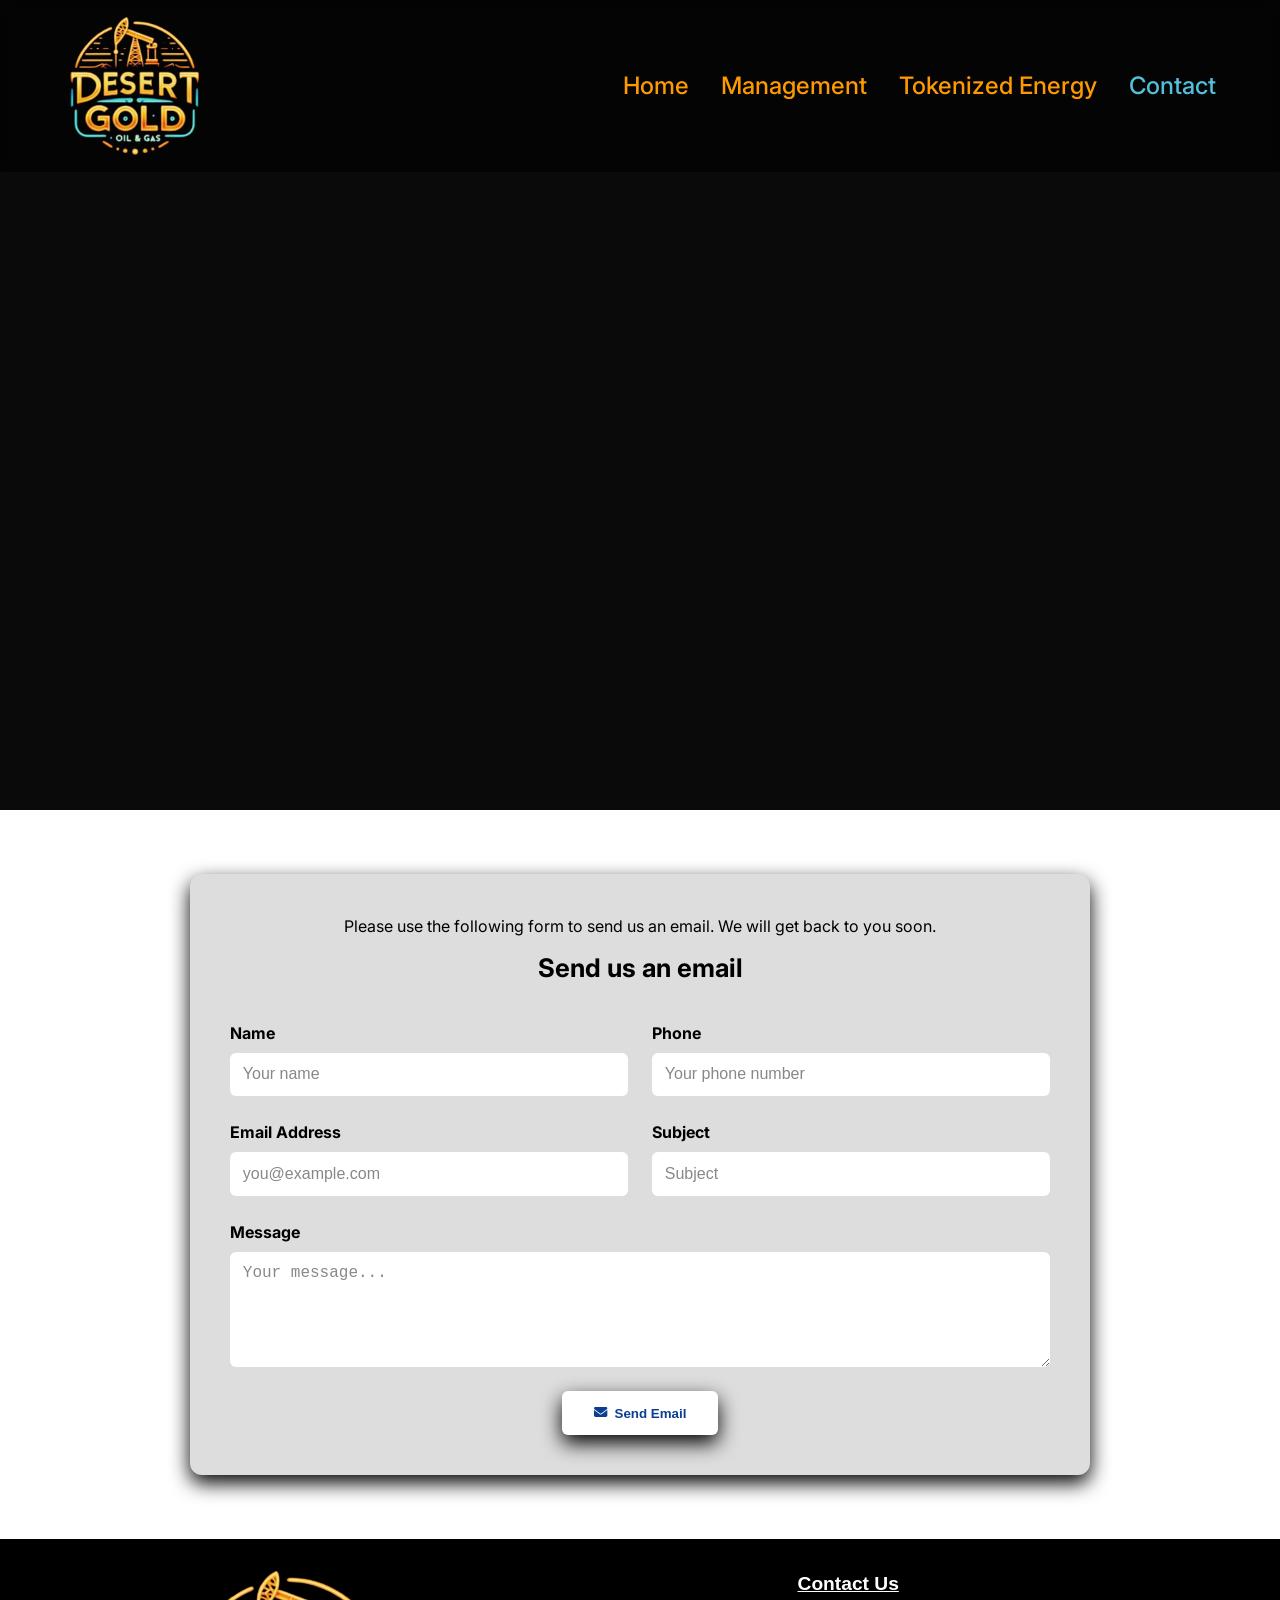
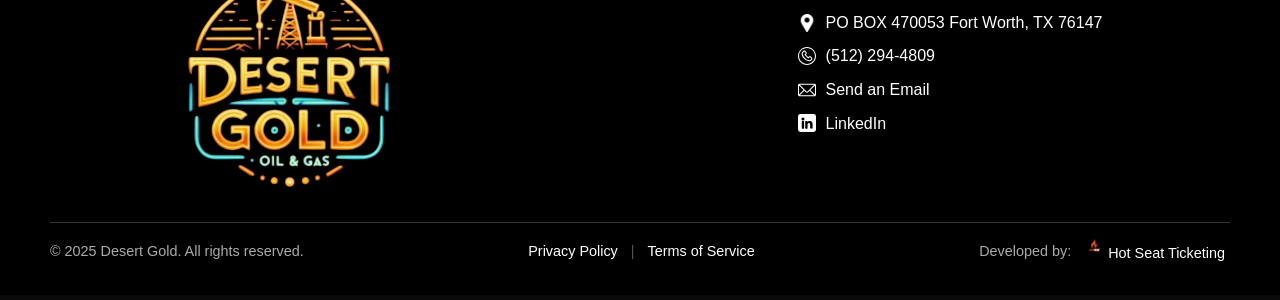
==== commit 4c1dd595: "Update logo" ====
--- a/contact.html
+++ b/contact.html
@@ -8,7 +8,7 @@
 
         <!-- Primary SEO title & description -->
         <title>Desert Gold Oil &amp; Gas — Mineral Rights, Royalties &amp; Working Interests</title>
-        <link rel="icon" type="image/x-icon" href="DG Logo Sq.jpg">
+        <link rel="icon" type="image/x-icon" href="DG Logo.png">
         <meta name="description" content="Desert Gold Oil & Gas, LLC specializes in fair, strategic acquisition of mineral rights, royalties, and non-operated working interests across the U.S. Active in Permian (Midland & Delaware), Bakken, Utica, and Marcellus. Strategic leasing and large non-operated positions." />
         <meta name="keywords" content="mineral rights acquisition, royalty acquisition, non-operated working interest, mineral royalties, Permian Basin, Midland, Delaware Basin, Bakken, Utica, Marcellus, oil and gas investments, strategic leasing" />
         <meta name="author" content="Desert Gold Oil & Gas, LLC" />
@@ -27,7 +27,7 @@
         <meta property="og:description" content="Fair and strategic acquisition of mineral rights, royalties, and non-operated working interests across major U.S. basins including the Permian, Bakken, Utica and Marcellus." />
         <meta property="og:type" content="website" />
         <meta property="og:url" content="https://desertgoldoil.com/" />
-        <meta property="og:image" content="DG Logo Sq.jpg" />
+        <meta property="og:image" content="DG Logo.png" />
         <meta property="og:image:alt" content="Map of U.S. basins: Permian, Bakken, Utica, Marcellus — Desert Gold Oil & Gas" />
 
         <!-- Twitter Card -->
@@ -60,7 +60,7 @@
                 "@id": "https://desertgoldoil.com/#organization",
                 "name": "Desert Gold Oil & Gas, LLC",
                 "url": "https://desertgoldoil.com/",
-                "logo": "DG Logo Sq.jpg",
+                "logo": "DG Logo.png",
                 "description": "We specialize in the fair and strategic acquisition of mineral rights, royalties, and non-operated working interests across the United States. Active in Permian (Midland & Delaware), Bakken, Utica, and Marcellus plays.",
                 "founder": [
                     { "@type": "Person", "name": "Chip Simmons" },
@@ -92,7 +92,7 @@
             <div class="container nav-container">
                 <!-- Logo -->
                 <div class="logo">
-                    <img src="DG Logo Transparent.svg" alt="Desert Gold Oil & Gas logo">
+                    <img src="DG Logo.png" alt="Desert Gold Oil & Gas logo">
                    
                 </div>
 
@@ -190,7 +190,7 @@
             <div class="footer-top">
                 <!-- Left: Company Logo -->
                 <div class="footer-logo">
-                    <img src="DG Logo Sq.jpg" alt="Desert Gold Logo">
+                    <img src="DG Logo.png" alt="Desert Gold Logo">
                 </div>
 
                 <!-- Right: Contact Info -->
